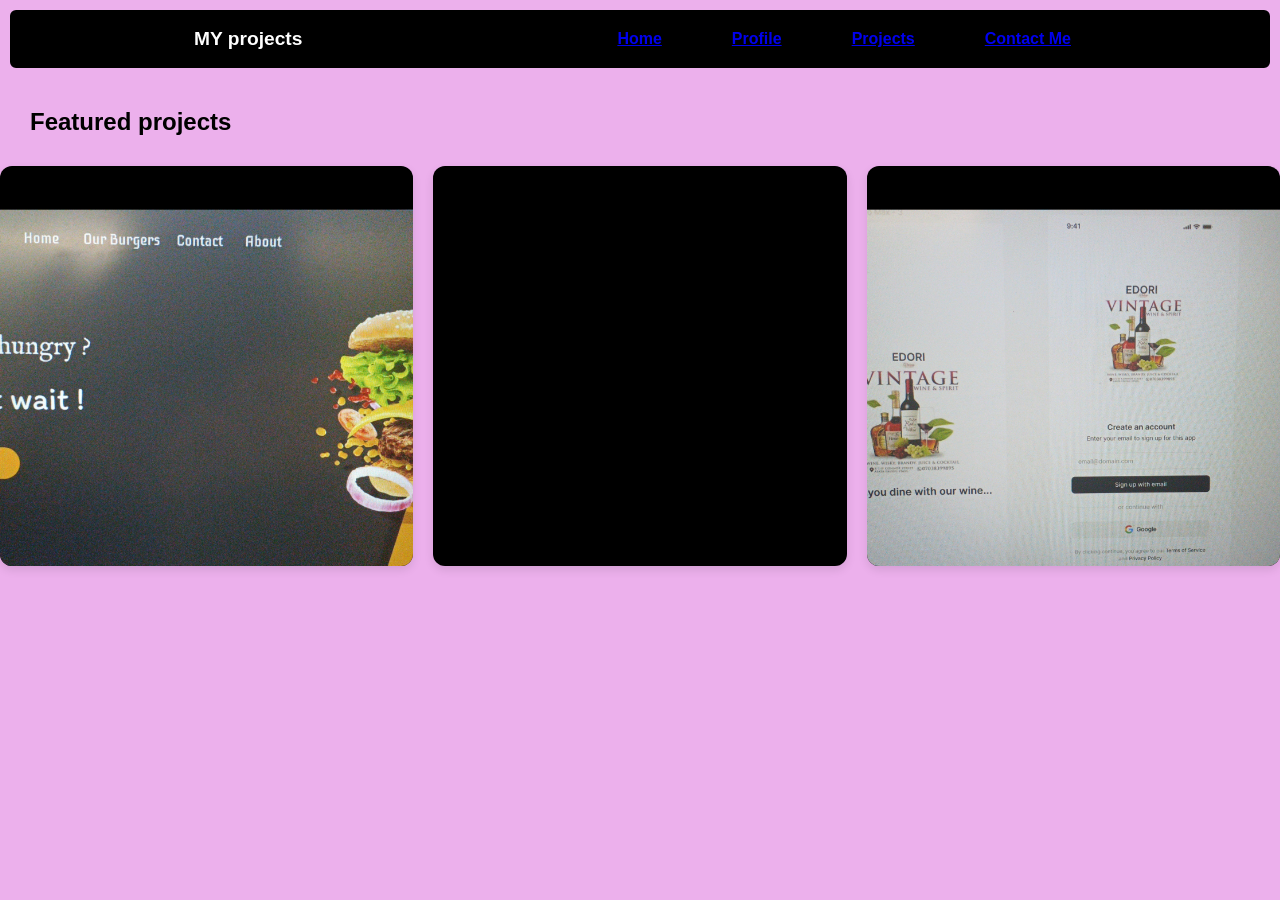
==== projects.html @ 02b16524 "my home" ====
<!DOCTYPE html>
<html lang="en">
  <head>
    <meta charset="UTF-8">
    <title>MY PROJECTS</title>
    <link rel="stylesheet" href="style.css">
   

  </head>
  <body class="proj"></body>
  
    <nav class="projects-nav-bar">
      <div>
        <h2 style="color:white" class="logo">MY projects</h2>
      </div>

     

      <ul class="proj-items">
        <li class="proj-item">
          <a href="index.html">Home</a>
        </li>
        <li class="proj-item">
          <a href="profile.html">Profile</a>
        </li>
        <li class="proj-item">
          <a href="projects.html">Projects</a>
        </li>
        <li class="proj-item">
          <a href="contact.html">Contact Me</a>
        </li>



      </ul>
      </nav>


    <header>
        <h2 class="Hi" >Featured projects</h2>
    </header>

    <main class="projects-container">
        <article class="project-card">
            <div class="media-box">
                <img src="burger.jpg" alt="burger website" style="transform: rotate(270deg);>
            </div>
            <div class="project-info">
                <h3>Burger ordering website</h3>
                <p>A fully responsive burger ordering site</p>
                
            </div>
        </article>

        <article class="project-card">
            <div class="media-box">
                <video autoplay muted loop playsinline poster="assets/video-fallback.jpg">
                    <source src="lego.mp4" type="video/mp4">
                    </video>

            </div>

            <div class="project-info">
                <h3>video editing</h3>
               
            </div>

        </article>

        <article class="project-card">
            <div class="media-box">
                <img src="wine.jpg" alt="ui for wine picture" style="transform: rotate(270deg); >

            </div>
            <div class="project-info">
                <h3>my UI figma design</h3>
                <p>i used figma to create a landing page for an app</p>
                
            </div>
        </article>


    </main>







  </body>

</html>
---- style.css ----
*{
    margin:0 ;
    padding:0;
    box-sizing:border-box ;
    font-family:'Segoe UI', Tahoma, Geneva, Verdana, sans-serif;
}

.logo{
    font-size:1.2rem;
}

.navigation-bar{
    display:flex;
    justify-content:space-between;
    align-items:center;
    border:2px solid black;
    padding:1rem 2rem;
    margin:1rem;
    border-radius:6px;
    background-color:plum;

}

.nav-items{
    display:flex;
    align-items:center;
    column-gap:40px;
    row-gap:40px;
    
    

}

.nav-item{
    list-style:none;

}

.nav-item a{
    text-decoration:none;
    
    border-radius:5px;
    height:50px;
    width:50px;

}

.middle{
    text-align:center;
    display:flex;
    height:80vh;
    padding:1rem 2rem;
    margin:1rem;
    border:2px solid black;
    border-radius:10px;
    
    flex-direction:column;
    align-items:center;
    flex-wrap:wrap;
    justify-content:center;
    background-color:plum;
}

.my-work{
    display:flex;
    border-radius:10px ;
    flex-direction:row;
    height:20px;
    width:20px;
    
}

.container{
    display:flex;
    width:90%;
    max-width:900px;
    height:600px;
    margin:50px auto;
    padding:40px;
    flex-direction:column;
    align-items:center;
    flex-wrap:wrap;
    justify-content:center;
    text-align:center;
    border:5px solid plum;
    border-radius:80px;
    padding:60px 40px;

}

.list-group{
    display:flex;
    
    flex-direction:row;
    flex-wrap:wrap;
    justify-content:center;
    gap:15px;
    list-style:none;
    padding:0;

    
}

.group-item{
    display:flex;
    background-color:plum;
    color:black;
    padding:10px 25px;
    border-radius:50px;
    font-weight:bold;
    font-size:0.9rem;
    text-transform:uppercase;
}

.container h2:first-of-type{
    margin-bottom:10px;
}

.container p {
    margin-bottom:40px;
    border-bottom:1px solid rgba(221,160,221);
    padding-bottom:20px;
    line-height:1.6;
}

.container h3{
    padding:30px;
}

.my-work{
    display:inline-flex;
    align-items:center;
    justify-content:center;
    background-color:plum;
    color:white;
    text-decoration:none;
    font-weight:bold;
    border:white;
    transition: background 0.3s;
    padding: 30px;
    border-radius:50px;
    text-transform:uppercase;
    list-style:none;
    flex-direction:row;



}

.profile-nav-bar{
    display:flex;
    justify-content:space-between;
    align-items:center;
    border:2px solid plum;
    padding:1rem 2rem;
    margin:1rem;
    border-radius:6px;
    background-color:black;
   

}

.nav-groups{
    
    display:flex;
    flex-direction:row;
    display:flex;
    align-items:center;
    column-gap:40px;
    row-gap:40px;
    list-style:none;
    color:white;
    text-decoration:none;
    
}

.body{
    margin:0;
    background:linear gradient(plum);
    display:flex;
    justify-content:center;
    align-items:center;
    padding:30px;
    min-height:100vh;
}

.contact-container{
    display:flex;
    background-color:rgb(242, 209, 242);
    border-radius:16px ;
    border:solid white;
    box-shadow:0 10px 20px rgba(0, 0, 0,0.1);
    max-width:900px;
    width:150%;
    padding:32px;
    justify-content:center;
    flex-direction:column;
    align-items:center;


}

.contact-container h2{
    text-align:center;
    margin-bottom:25px;
    color:black;
    font-size:32px;
    
 

}




.form-group{
    margin-bottom:22px;
    border-radius:10px;
    
}

.input.textarea{
    width:100%;
    padding:12px 16px;
    border:1px solid #999 ;
    border-radius:8px ;
    font-size:16px;
    background-color:#f0f0f0;

}

input:focus, textarea:focus{
    border:black;
    box-shadow:0 0 5px rgba(0,172,193,0.5);
    outline:none;

}

textarea{
    resize:vertical;
    min-height:120px;
}

button{
    display:block;
    margin:auto;
    background-color:black;
    color:white;
    border:none;
    padding:12px 16px;
    font-size:16px;
    border-radius: 8px;
    cursor:pointer;
    transition:0.3s ease;

}

button:hover{
    background-color:rgb(241, 234, 241);
}

.contact-nav{
    display:flex;
    justify-content:space-between;
    align-items:center;
    border:2px solid plum;
    padding:1rem 2rem;
    margin:1rem;
    border-radius:6px;
    background-color:black;
    width:100%;
    position:absolute;
    top:0;
    left:0;

    
}

.contact-groups{
    display:flex;
    flex-direction:row;
    display:flex;
    align-items:center;
    column-gap:40px;
    row-gap:40px;
    list-style:none;
    color:white;
    text-decoration:none;

}

.middle img{
    width:200px;
    height:200px
    
}

.media-box img{
    height:500px;
    width:200px;
    display:block;
    object-fit:cover;
    width:100%
}

.projects-container{
    display:flex;
    grid-template-columns:repeat(2,1fr);
    gap:20px;
    max-width:1500px;
    margin:0 auto;
}

.project-card{
    background:black;
    border-radius:12px;
    overflow:hidden;
    box-shadow:0 4px 10px rgba(0,0,0,0.1);
    padding-bottom:15px;
    text-align:center;
    width:1000px;
    height:400px;
}

.proj{
    background-color:rgb(236, 176, 236);
    margin:0;
    padding:0;
    position:sticky;
    top:0;
    z-index:1000;
    width:100%;
}

.nav-group{
    display:flex;
    align-items:center;
    justify-content:center;
}

.projects-nav-bar{
    display:flex;
    justify-content:space-around;
    align-items:center;
    border:2px solid black;
    padding:1rem 2rem;
    margin:10px;
    border-radius:6px;
    background-color:black;
    flex-direction:row;
    list-style:none;

}

.proj-items{
     display:flex;
    align-items:center;
    column-gap:40px;
    row-gap:40px;
    object-fit:cover;
    border-radius:8px;
    flex-direction:row;
    color:white !important;

}
.proj-item{
    text-decoration:none;
    display:inline-block;
    padding:0 15px;
    color:white;
    font-weight:bold;


}

.Hi{
    padding:30px;
    color: black !important;
}
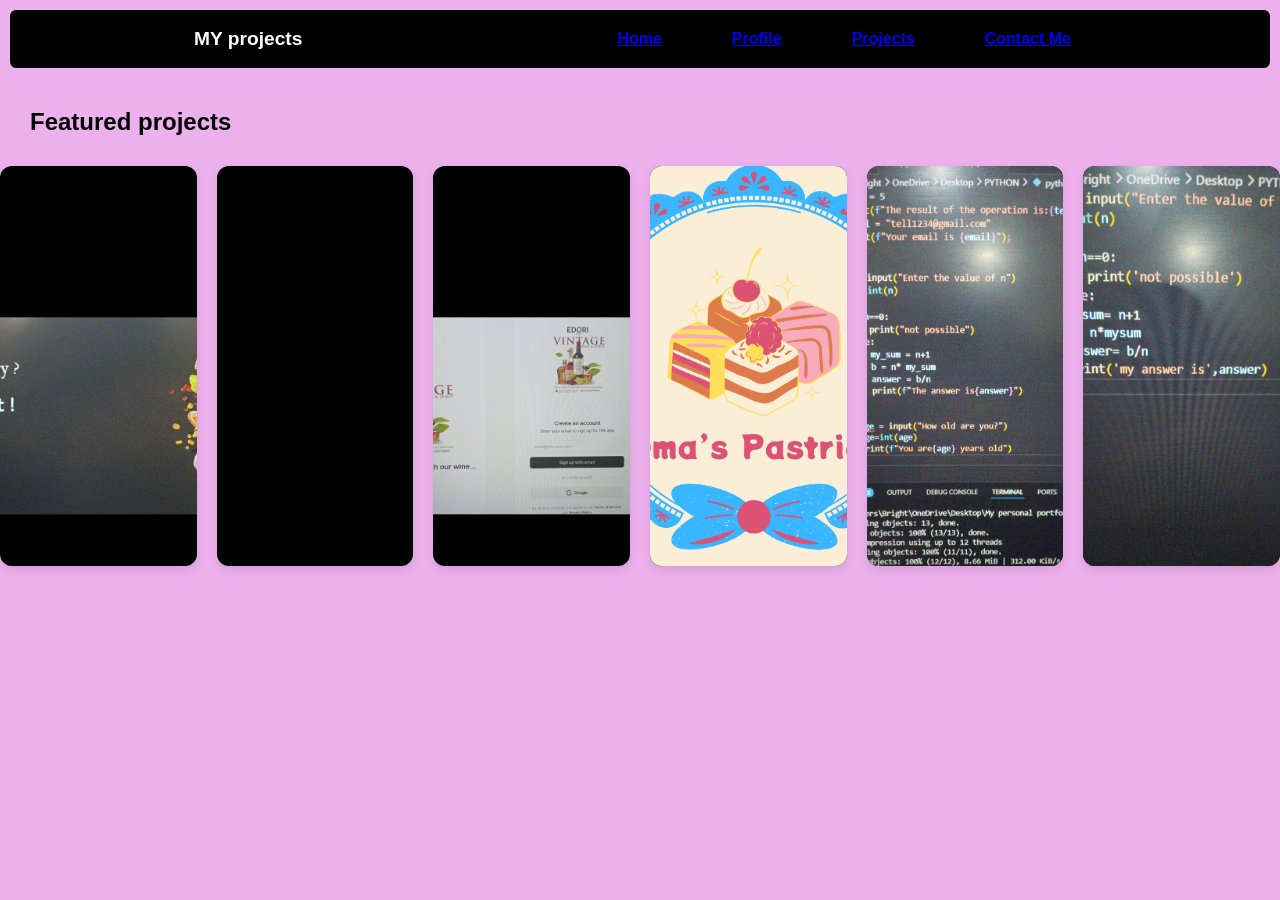
==== commit a3d10280: "added" ====
--- a/projects.html
+++ b/projects.html
@@ -79,6 +79,34 @@
             </div>
         </article>
 
+        <article class="project-card">
+            <div class="media-box">
+                <img src="pastries.png" alt="my UI design project"  >
+
+            
+            
+            </div>
+        </article>
+
+        <article class="project-card">
+            <div class="media-box">
+                <img src="big code.jpg" alt="my python work" >
+          
+            
+            </div>
+        </article>
+
+        <article class="project-card">
+            <div class="media-box">
+                <img src="small code.jpg" alt="my python work"  >
+
+            
+           
+            </div>
+        </article>
+
+    
+
 
     </main>
 
--- a/style.css
+++ b/style.css
@@ -301,14 +301,16 @@
     display:block;
     object-fit:cover;
     width:100%
+    
 }
 
 .projects-container{
     display:flex;
     grid-template-columns:repeat(2,1fr);
     gap:20px;
-    max-width:1500px;
+    max-width:1800px;
     margin:0 auto;
+    
 }
 
 .project-card{
@@ -320,6 +322,7 @@
     text-align:center;
     width:1000px;
     height:400px;
+    flex-wrap:wrap;
 }
 
 .proj{
